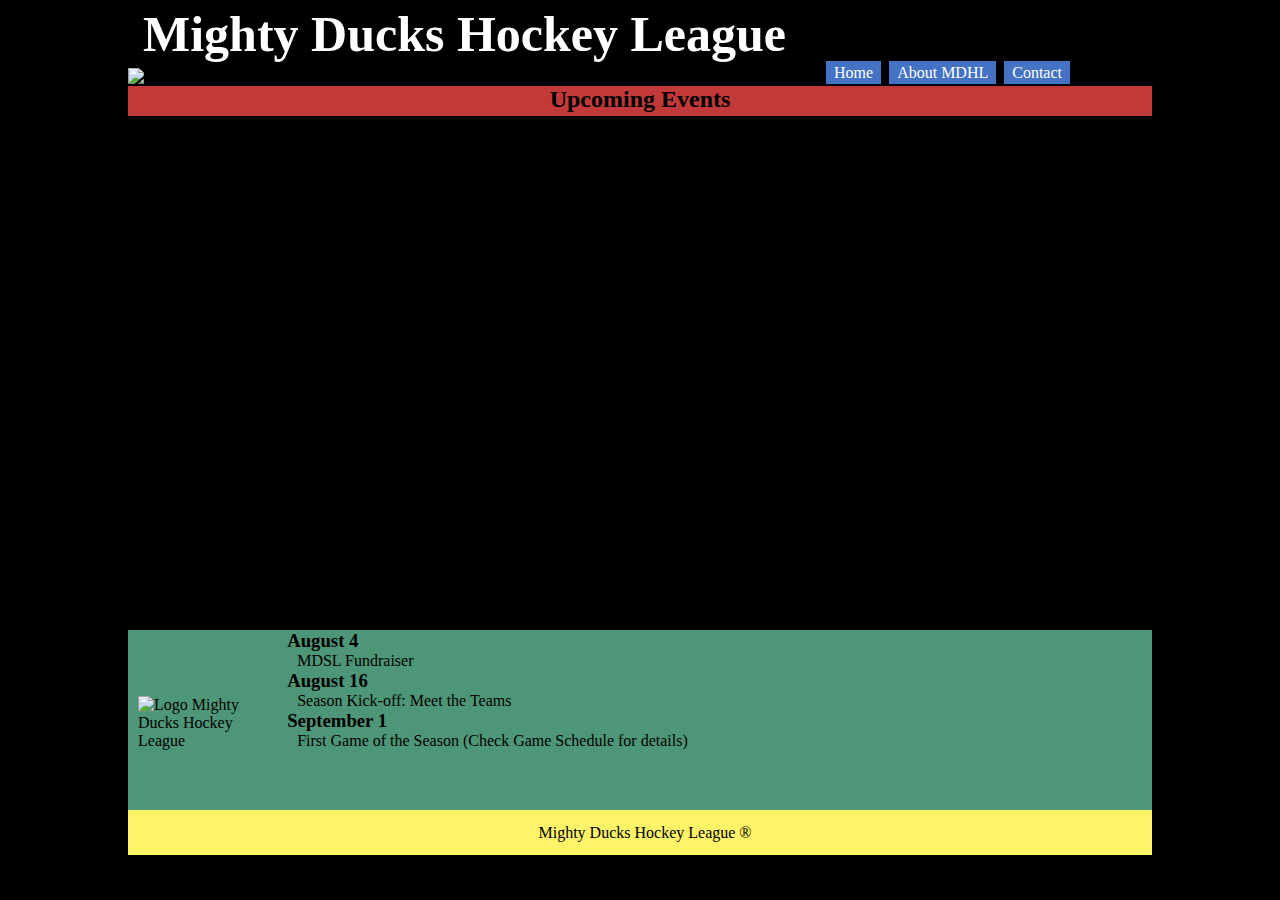
==== index.html @ 8c883277 "se organizo los html para el styles2 y se agrego styles2" ====
<!DOCTYPE html>
<html lang="en">
  <head>
    <meta charset="UTF-8"/>
    <meta http-equiv="X-UA-Compatible" content="IE=edge"/>
    <meta name="viewport" content="width=device-width, initial-scale=1.0"/>    
    <title>Mighty Ducks Hockey League</title>
    <link rel="stylesheet" href="./styles.css">
    <!-- <link rel="stylesheet" href="./styles2.css"> -->
  </head>
  <body>
    <header>
      <h1>Mighty Ducks Hockey League</h1>
      <nav>
        <a href="#">Home</a>
        <a href="./AboutMDHL.html">About MDHL</a>
        <a href="./contact.html">Contact</a>
      </nav> 
      <img class="portada" src="./assets/design1_image2.jpg" alt="Imagen1"/>      
      <h2>Upcoming Events</h2>
    </header>
    <main>
      <img class="logo" src="./assets/Logo-Mighty-ducks-01.png" alt="Logo Mighty Ducks Hockey League"/>
      <section class="contenedor">        
        <h3>August 4</h3>
        <p>MDSL Fundraiser</p>
        <h3>August 16</h3>
        <p>Season Kick-off: Meet the Teams</p>
        <h3>September 1</h3>
        <p>First Game of the Season (Check Game Schedule for details)</p>
      </section>
    </main>
    <footer>
     <p>Mighty Ducks Hockey League &reg;</p> 
    </footer>
  </body>
</html>
---- styles.css ----
*{
    margin: 0;
    padding: 0;
    box-sizing: border-box;
}
body {
    min-height: 100vh;
    background-color:#000000;
  }
.portada{
   width: 80vw;
   position: relative;
   text-align: center;
   left: 10vw;
   display: block;
}
  header{
    min-height: 70vh;
  }
  header h1 {
    font-size: 50px;
    color: rgb(255, 255, 255);
    background-color: black;
    display: block;
    position: relative;    
    width: 80vw;
    left: 10vw;
    padding: 5px 0px 5px 15px;
    
  }
  
  header h2{
    position: relative;
    align-items: center;
    background-color: rgb(194, 57, 57);
    text-align: center;
    height: 30px;    
    width: 80vw;
    left: 10vw;
  }
  nav {
    display: inline-block;
    margin: 1rem;
    position: absolute;
    top: 3rem;
    right: 12rem;
    z-index: 1;
  }
  nav a {
    background-color: rgb(68, 114, 196);
    padding: 0.2rem 0.5rem;
    text-decoration: none;
    color: rgb(255, 255, 255);    
    border: 2px solid black;
  }
  nav a:hover{
    background-color: rgb(112, 173, 71);
  }
  main{    
    background-color:#4d9678;
    display: inline-block;
    position: relative;
    min-height: 20vh;
    width: 80vw;
    left: 10vw;
  }
  .logo{
  position: relative;
  display:inline-block;
  width: 9vw;
  padding-left: 10px;
  }
  .contenedor{
    display: inline-block;
    margin-left: 40px;
    width: 80%;
  }
  p{
    margin-left: 10px;
  }
  #pContacto{
    width: 80vh;
    margin-top: 10px;
  }
  footer {
    position: relative;
    min-height: 5vh;
    text-align: center;
    align-items: end;
    background-color: #fff467;        
    width: 80vw;
    left: 10vw;
  }
  footer p{
    position: relative;
    top: 1.5vh;
  }
---- styles2.css ----
*{
    margin: 0;
    padding: 0;
    box-sizing: border-box;
}
body {
    min-height: 100vh;
    background-color:#ffffff;
  }
.portada{
   width: 80vw;
   position: relative;
   text-align: center;
   left: 10vw;
   display: block;
}
  header{
    min-height: 70vh;
  }
  header h1 {
    font-size: 50px;
    color: rgb(194, 57, 57);
    background-color: rgb(255, 255, 255);
    display: block;
    position: relative;    
    text-align: center;
    width: 80vw;
    left: 10vw;
    padding: 5px 0px 5px 15px;
    
  }
  
  header h2{
    position: relative;
    align-items: center;
    color: rgb(194, 57, 57);
    background-color: rgb(255, 255, 255);
    text-align: center;
    height: 30px;    
    width: 80vw;
    left: 10vw;
  }
  nav {
    background-color: #ffffff;
    display: inline-block;
    position: relative;    
    width: 80vw;
    height: 4vh;
    margin-top: 1vh;
    left: 10vw;
    position: relative;
    text-align: center;
  }
  nav a {    
    display:inline-block;
    padding: 0.2rem 0.5rem;
    text-decoration: none;
    border-radius: 20px;
    color: rgb(194, 57, 57);    
    border: 2px solid black;    
    transition: all .5s;
  }
  nav a:hover{
    background-color: rgb(112, 173, 71);
    transform: scale(1.2);
    margin: 0 10px;
    color: #ffffff;
    background-color: rgb(194, 57, 57);
  }
  main{    
    background-color:#ffffff;
    display: inline-block;
    position: relative;
    min-height: 22vh;
    width: 80vw;
    left: 10vw;
  }
  .logo{
  position: fixed;
  display:inline-block;
  width: 9vw;
  right: 12vw;
  bottom: 25vh;
  }
  .contenedor{
    display: inline-block;
    width: 100%;
    }
    .contenedor h3{
        border: 2px solid rgb(194, 57, 57);
        transition: all .5s;
        padding-left: 40px;
        border-radius: 20px;
       }
    .contenedor p{        
        transition: all .5s;
       }
   .contenedor h3:hover{
    text-align: center;
    color: #ffffff;
    background-color: #4d9678;
   }
   header h2:hover{
    background-color:rgb(194, 57, 57) ;
    color:#ffffff ;
   }
  p{
    margin-left: 10px;
  }
  #pContacto{
    width: 80vh;
  }
  footer {
    position: relative;
    min-height: 4vh;
    text-align: center;
    align-items: end;
    background-color: #fff467;        
    width: 80vw;
    left: 10vw;
  }
  footer p{
    position: relative;
    top: 1vh;
  }
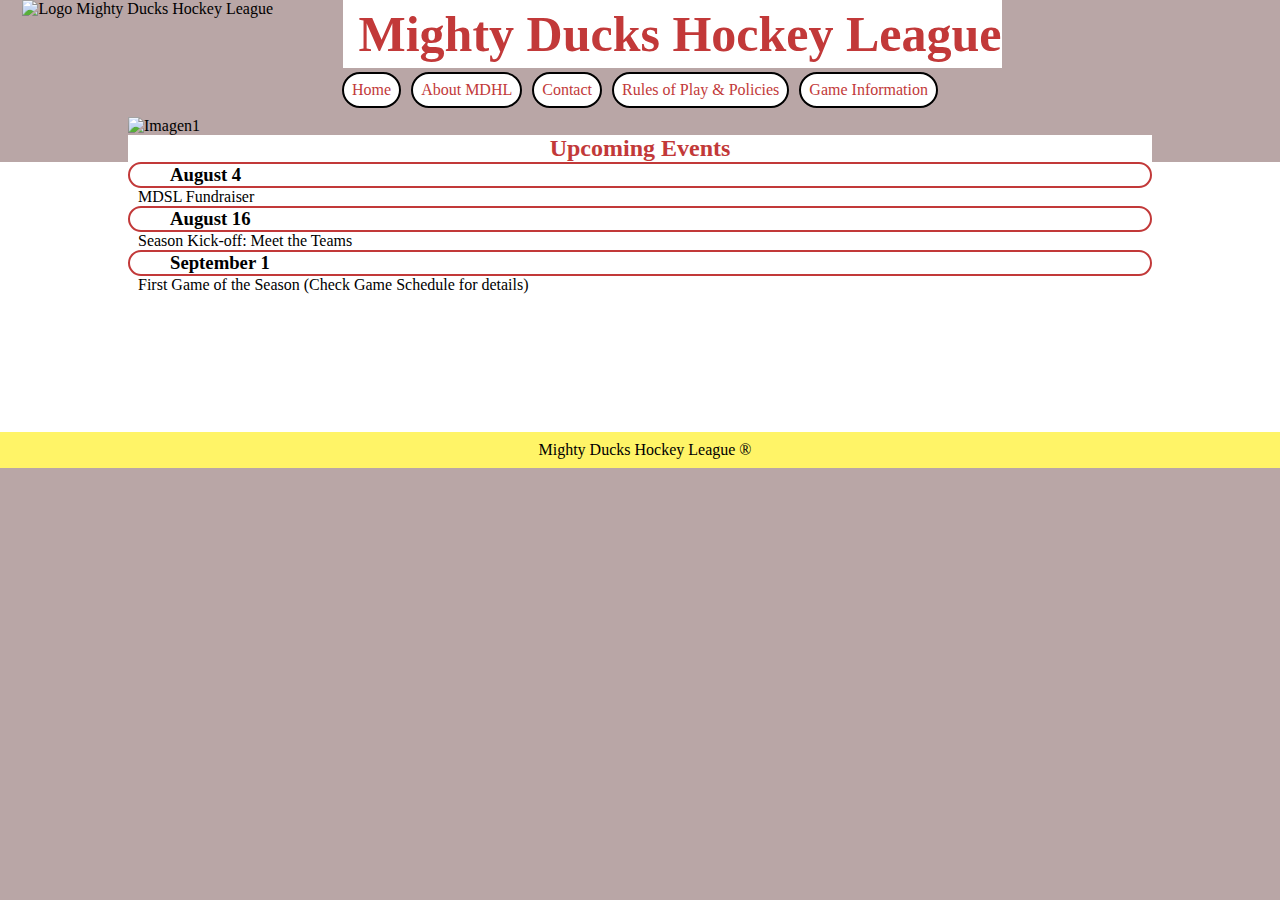
==== commit 084ff593: "subiendo task3 a task4 solamente" ====
--- a/index.html
+++ b/index.html
@@ -1,37 +1,49 @@
 <!DOCTYPE html>
 <html lang="en">
   <head>
-    <meta charset="UTF-8"/>
-    <meta http-equiv="X-UA-Compatible" content="IE=edge"/>
-    <meta name="viewport" content="width=device-width, initial-scale=1.0"/>    
+    <meta charset="UTF-8" />
+    <meta http-equiv="X-UA-Compatible" content="IE=edge" />
+    <meta name="viewport" content="width=device-width, initial-scale=1.0" />
     <title>Mighty Ducks Hockey League</title>
-    <link rel="stylesheet" href="./styles.css">
-    <!-- <link rel="stylesheet" href="./styles2.css"> -->
+    <!-- <link rel="stylesheet" href="./styles.css"> -->
+    <link rel="stylesheet" href="./styles2.css" />
   </head>
   <body>
     <header>
-      <h1>Mighty Ducks Hockey League</h1>
+      <div class="headerH1Img">
+        <img class="logo" src="./assets/Logo-Mighty-ducks-01.png" alt="Logo Mighty Ducks Hockey League"/>
+        <h1>Mighty Ducks Hockey League</h1>
+      </div>
+
       <nav>
         <a href="#">Home</a>
         <a href="./AboutMDHL.html">About MDHL</a>
         <a href="./contact.html">Contact</a>
-      </nav> 
-      <img class="portada" src="./assets/design1_image2.jpg" alt="Imagen1"/>      
-      <h2>Upcoming Events</h2>
+        <a href="./RulesOfPlayAndPolicies.html">Rules of Play & Policies</a>
+        <a href="./gameInformation.html">Game Information</a>
+      </nav>
+
+      <div class="H2Portada">
+        <img class="portada" src="./assets/design1_image2.jpg" alt="Imagen1" />
+        <h2>Upcoming Events</h2>
+      </div>
     </header>
-    <main>
-      <img class="logo" src="./assets/Logo-Mighty-ducks-01.png" alt="Logo Mighty Ducks Hockey League"/>
-      <section class="contenedor">        
+
+    <main class="main">
+      <section class="contenedor">
         <h3>August 4</h3>
-        <p>MDSL Fundraiser</p>
+        <p class="p">MDSL Fundraiser</p>
         <h3>August 16</h3>
-        <p>Season Kick-off: Meet the Teams</p>
+        <p class="p">Season Kick-off: Meet the Teams</p>
         <h3>September 1</h3>
-        <p>First Game of the Season (Check Game Schedule for details)</p>
+        <p class="p">
+          First Game of the Season (Check Game Schedule for details)
+        </p>
       </section>
     </main>
+
     <footer>
-     <p>Mighty Ducks Hockey League &reg;</p> 
+      <p class="p">Mighty Ducks Hockey League &reg;</p>
     </footer>
   </body>
 </html>
--- a/styles2.css
+++ b/styles2.css
@@ -5,121 +5,181 @@
 }
 body {
     min-height: 100vh;
-    background-color:#ffffff;
+    background-color:#b9a6a6;
+  }
+  .H2Portada{
+  display: flex;
+  flex-direction: column;
+  align-items: center;
+  
   }
 .portada{
    width: 80vw;
+   display: flex;
    position: relative;
-   text-align: center;
-   left: 10vw;
-   display: block;
+}  
+header h2{
+  display: flex;
+  position: relative;
+  align-items: center;
+  justify-content: center;
+  color: rgb(194, 57, 57);
+  background-color: rgb(255, 255, 255);
+  text-align: center;
+  max-height: 40px;  
+  width: 80vw;
 }
-  header{
-    min-height: 70vh;
+
+header h2:hover{
+  background-color:rgb(194, 57, 57) ;
+  color:#ffffff ;
+ }
+
+  .headerH1Img{
+    display: flex;
+    height: 8vh;    
+    width: 80vw;
+    align-items: flex-start;
+    justify-content: space-evenly;
+    gap: 3rem;
   }
   header h1 {
+    display: flex;
+    align-items: center;
     font-size: 50px;
     color: rgb(194, 57, 57);
     background-color: rgb(255, 255, 255);
-    display: block;
     position: relative;    
     text-align: center;
-    width: 80vw;
-    left: 10vw;
     padding: 5px 0px 5px 15px;
     
   }
-  
-  header h2{
+  .logo{
     position: relative;
-    align-items: center;
-    color: rgb(194, 57, 57);
-    background-color: rgb(255, 255, 255);
+    max-height: 9vh;
+    display: flex;
+    align-items: flex-end;
+    }
+  nav {
+    display: flex;
+    position: sticky;
+    top: 2vh;    
+    width: 100vw;
+    height: 4vh;
+    margin-top: 0;
+    margin-bottom: 1vh;
     text-align: center;
-    height: 30px;    
-    width: 80vw;
-    left: 10vw;
-  }
-  nav {
-    background-color: #ffffff;
-    display: inline-block;
-    position: relative;    
-    width: 80vw;
-    height: 4vh;
-    margin-top: 1vh;
-    left: 10vw;
-    position: relative;
-    text-align: center;
+    justify-content: center;
+    z-index: 2;
   }
   nav a {    
-    display:inline-block;
+    display:flex;
+    align-items: center;
+    background-color: #ffffff;
     padding: 0.2rem 0.5rem;
     text-decoration: none;
     border-radius: 20px;
     color: rgb(194, 57, 57);    
     border: 2px solid black;    
     transition: all .5s;
+    margin: 0 5px;
   }
   nav a:hover{
     background-color: rgb(112, 173, 71);
-    transform: scale(1.2);
-    margin: 0 10px;
+    transform: scale(1.3);
+    margin: 0 17px;
     color: #ffffff;
     background-color: rgb(194, 57, 57);
   }
-  main{    
+  .main{    
     background-color:#ffffff;
-    display: inline-block;
+    display: flex;
     position: relative;
-    min-height: 22vh;
+    justify-content: center;
+    min-height: 30vh;
+  }
+  
+  .contenedor{
+    display: flex;
+    flex-direction: column;
     width: 80vw;
-    left: 10vw;
-  }
-  .logo{
-  position: fixed;
-  display:inline-block;
-  width: 9vw;
-  right: 12vw;
-  bottom: 25vh;
-  }
-  .contenedor{
-    display: inline-block;
-    width: 100%;
     }
-    .contenedor h3{
+  .contenedor h3{
         border: 2px solid rgb(194, 57, 57);
         transition: all .5s;
         padding-left: 40px;
         border-radius: 20px;
        }
-    .contenedor p{        
+  .contenedor p{        
         transition: all .5s;
        }
-   .contenedor h3:hover{
+  .contenedor h3:hover{
     text-align: center;
     color: #ffffff;
-    background-color: #4d9678;
+    background-color: #4d9678;    
+    padding-left: 0px;
    }
-   header h2:hover{
-    background-color:rgb(194, 57, 57) ;
-    color:#ffffff ;
-   }
-  p{
+  .p{
     margin-left: 10px;
   }
-  #pContacto{
-    width: 80vh;
-  }
   footer {
+    display: flex;
     position: relative;
     min-height: 4vh;
-    text-align: center;
-    align-items: end;
+    justify-content: center;
+    align-items: center;
     background-color: #fff467;        
+    width: 100vw;
+  }
+
+  .mainGame{
+    display: flex;
+    position: relative;
+    flex-direction: column;
+    align-content: center;
+    justify-content: center;
+    align-items: center;
+    margin: 2rem 0;
+  }
+
+  .mainGame div{        
+    width: 80vh;
+    display: flex;
+    flex-direction: column;
+    gap: 2rem;
+    
+    font-size: 20px;
+  }
+  .divPhoneEmail{
+    display: flex;
+    flex-direction: row !important;
+  }
+  table{
+    margin: 2rem;
+  }
+  th, td {
+    margin: 2rem;
+    border: 1px solid black;
+    padding: 1rem;
+  }
+  th{
+    background-color: #4d9678;
+  }
+  .fecha{
+    background-color: #fff467;
+  }
+
+  .mainRules{    
+    display: flex;
+    position: relative;
+    flex-direction: column;
+    align-items: center;
+    margin: 2rem 0;
+  }
+  .mainRules div{
     width: 80vw;
-    left: 10vw;
   }
-  footer p{
-    position: relative;
-    top: 1vh;
-  }+  .liAllPlay{
+    list-style-type: circle;
+  }
+  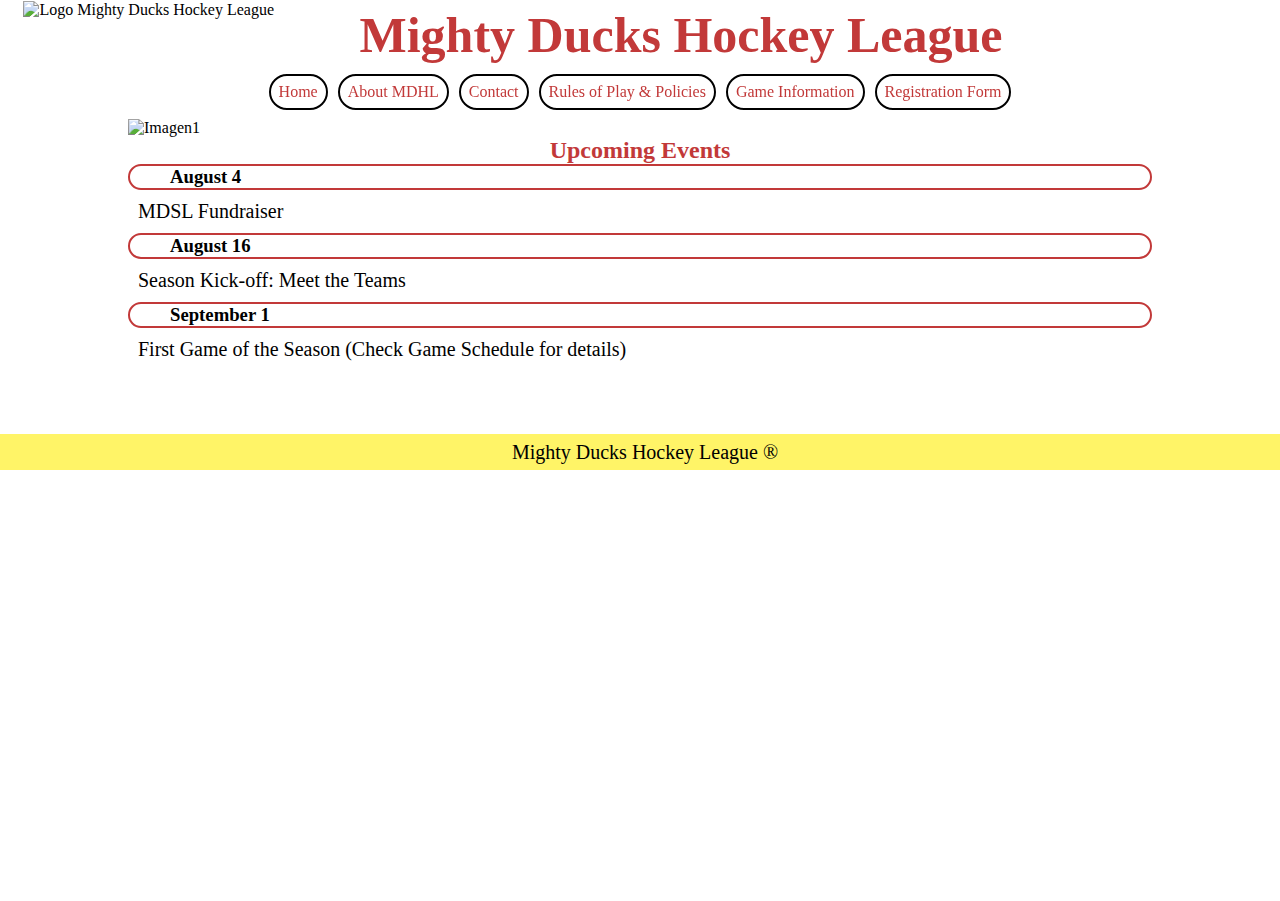
==== commit 96ace868: "se agrego registrationform y se agregaron los maps con su diseño a game" ====
--- a/index.html
+++ b/index.html
@@ -21,6 +21,7 @@
         <a href="./contact.html">Contact</a>
         <a href="./RulesOfPlayAndPolicies.html">Rules of Play & Policies</a>
         <a href="./gameInformation.html">Game Information</a>
+        <a href="./registrationForm.html">Registration Form</a>
       </nav>
 
       <div class="H2Portada">
--- a/styles2.css
+++ b/styles2.css
@@ -5,7 +5,7 @@
 }
 body {
     min-height: 100vh;
-    background-color:#b9a6a6;
+    background-color:#ffffff;
   }
   .H2Portada{
   display: flex;
@@ -42,10 +42,13 @@
     align-items: flex-start;
     justify-content: space-evenly;
     gap: 3rem;
+    margin: 1px;
+    flex-wrap: nowrap;
   }
   header h1 {
     display: flex;
     align-items: center;
+    flex-wrap: nowrap;
     font-size: 50px;
     color: rgb(194, 57, 57);
     background-color: rgb(255, 255, 255);
@@ -103,8 +106,9 @@
     display: flex;
     flex-direction: column;
     width: 80vw;
+    gap: 10px;
     }
-  .contenedor h3{
+  .contenedor h3, .maps h4{
         border: 2px solid rgb(194, 57, 57);
         transition: all .5s;
         padding-left: 40px;
@@ -113,7 +117,7 @@
   .contenedor p{        
         transition: all .5s;
        }
-  .contenedor h3:hover{
+  .contenedor h3:hover,.efectoEncabezado:hover, .maps h4:hover{
     text-align: center;
     color: #ffffff;
     background-color: #4d9678;    
@@ -121,6 +125,14 @@
    }
   .p{
     margin-left: 10px;
+    font-size: 20px;
+  }
+  #pContacto{
+    display: flex;
+    justify-content: center;
+    align-items: center;
+    font-size: 20px;
+    gap: 2rem;
   }
   footer {
     display: flex;
@@ -175,11 +187,69 @@
     flex-direction: column;
     align-items: center;
     margin: 2rem 0;
+    gap: 1rem;
+    min-height: 80vh;
+    font-size: 20px;
+    list-style-position: inside;
   }
   .mainRules div{
     width: 80vw;
   }
   .liAllPlay{
     list-style-type: circle;
-  }
-  +    margin-left: 2rem;
+  }
+  .Fila930{
+    background-color: rgb(228, 122, 122);
+  }
+
+  .encabezado{
+    display: flex;
+    flex-direction: column;
+    align-items: center;
+  }
+  .encabezado h4{
+    font-size: 36px;
+  }
+  tbody td a{
+    text-decoration: none;
+    color: rgb(0, 0, 0);
+    text-shadow: 1px 2px #1fb14f8e;
+  }
+
+.efectoEncabezado{
+        border: 2px solid rgb(194, 57, 57);
+        transition: all .5s;
+        padding-left: 10px;
+        border-radius: 20px;
+        margin-bottom: 10px;
+}
+.ddPadding{
+  text-indent: 2rem;
+}
+
+.maps{
+  display: flex !important;
+  position: relative;  
+  flex-direction: row !important;
+  flex-wrap: wrap;
+  width: 75vw !important;
+  justify-content: center;
+  gap: 1rem;
+  margin: 1rem 0;
+  
+}
+.maps div{
+  width: 25vw;
+  display: flex;
+  text-align: center;
+  font-size: 2rem;
+}
+.maps div iframe{
+  width: 25vw;
+  height: 22rem;
+  border-radius: 10%;
+}
+.maps h4{
+  padding-left: 0;
+}